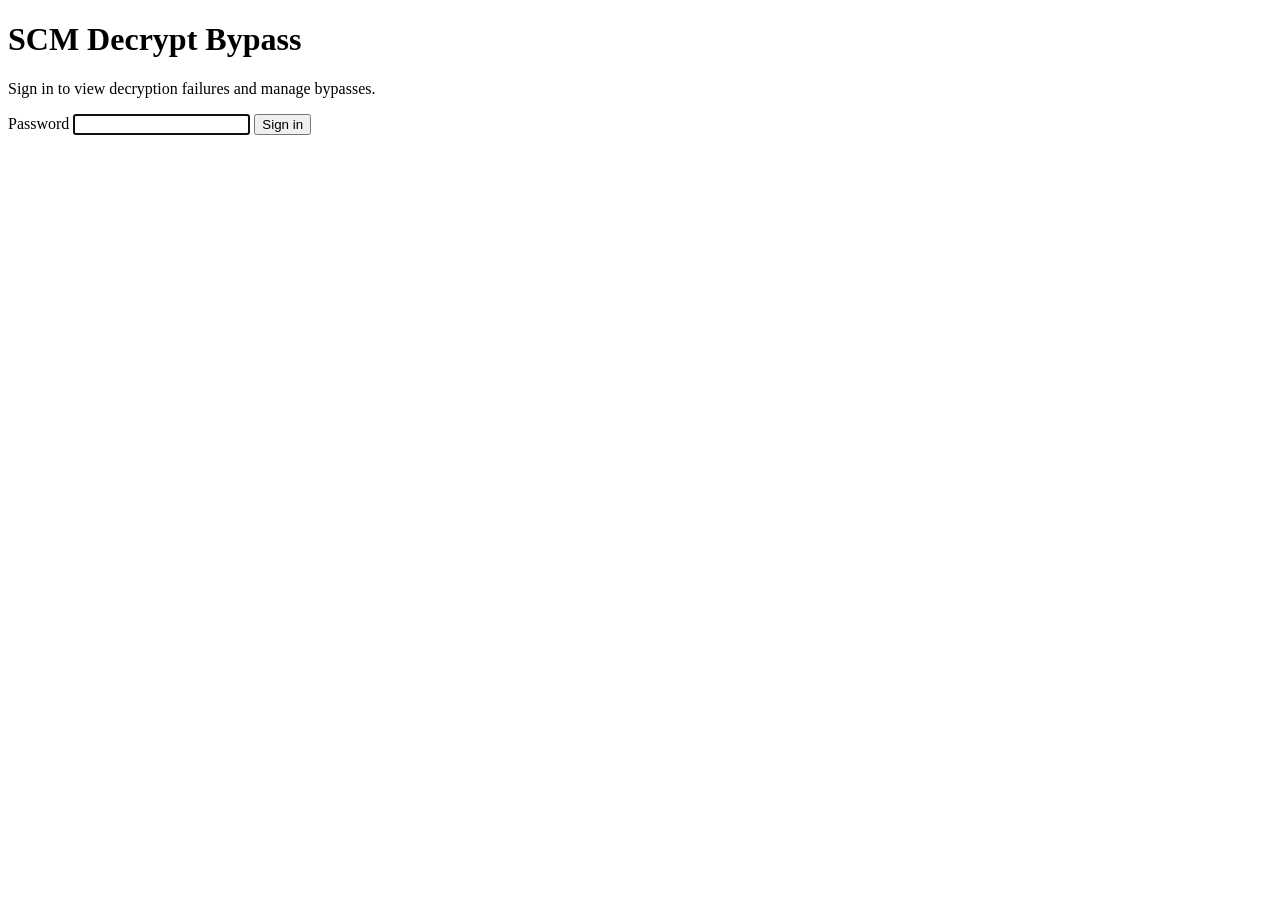
==== src/panos_decrypt_bypass/web/static/login.html @ 53698c3a "Rename the project to panos-decrypt-bypass It's about to support firewalls that aren't managed by St" ====
<!doctype html>
<html lang="en">
<head>
  <meta charset="utf-8">
  <meta name="viewport" content="width=device-width, initial-scale=1">
  <title>Sign in · SCM Decrypt Bypass</title>
  <link rel="stylesheet" href="/static/style.css">
</head>
<body class="login-page">
  <main class="login-box">
    <h1>SCM Decrypt Bypass</h1>
    <p class="sub">Sign in to view decryption failures and manage bypasses.</p>
    <form id="loginForm">
      <label>Password
        <input id="password" type="password" autocomplete="current-password" required autofocus>
      </label>
      <p class="form-error" id="loginError" role="alert" hidden></p>
      <button type="submit" id="loginSubmit">Sign in</button>
    </form>
  </main>
  <script src="/static/login.js"></script>
</body>
</html>
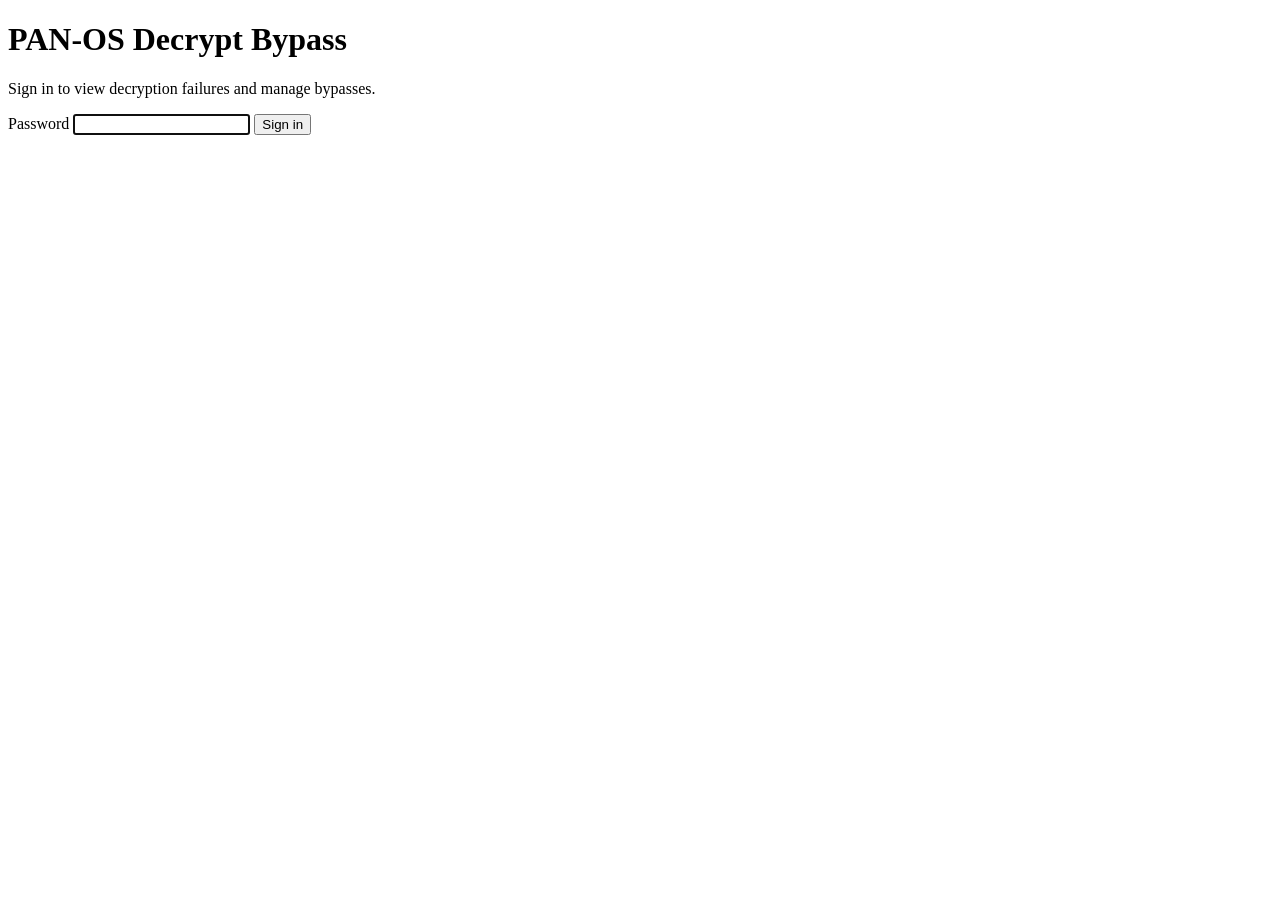
==== commit 37b21d40: "Support firewalls that aren't managed by SCM or Panorama MANAGEMENT=local switches the app to a seco" ====
--- a/src/panos_decrypt_bypass/web/static/login.html
+++ b/src/panos_decrypt_bypass/web/static/login.html
@@ -3,12 +3,12 @@
 <head>
   <meta charset="utf-8">
   <meta name="viewport" content="width=device-width, initial-scale=1">
-  <title>Sign in · SCM Decrypt Bypass</title>
+  <title>Sign in · PAN-OS Decrypt Bypass</title>
   <link rel="stylesheet" href="/static/style.css">
 </head>
 <body class="login-page">
   <main class="login-box">
-    <h1>SCM Decrypt Bypass</h1>
+    <h1>PAN-OS Decrypt Bypass</h1>
     <p class="sub">Sign in to view decryption failures and manage bypasses.</p>
     <form id="loginForm">
       <label>Password
